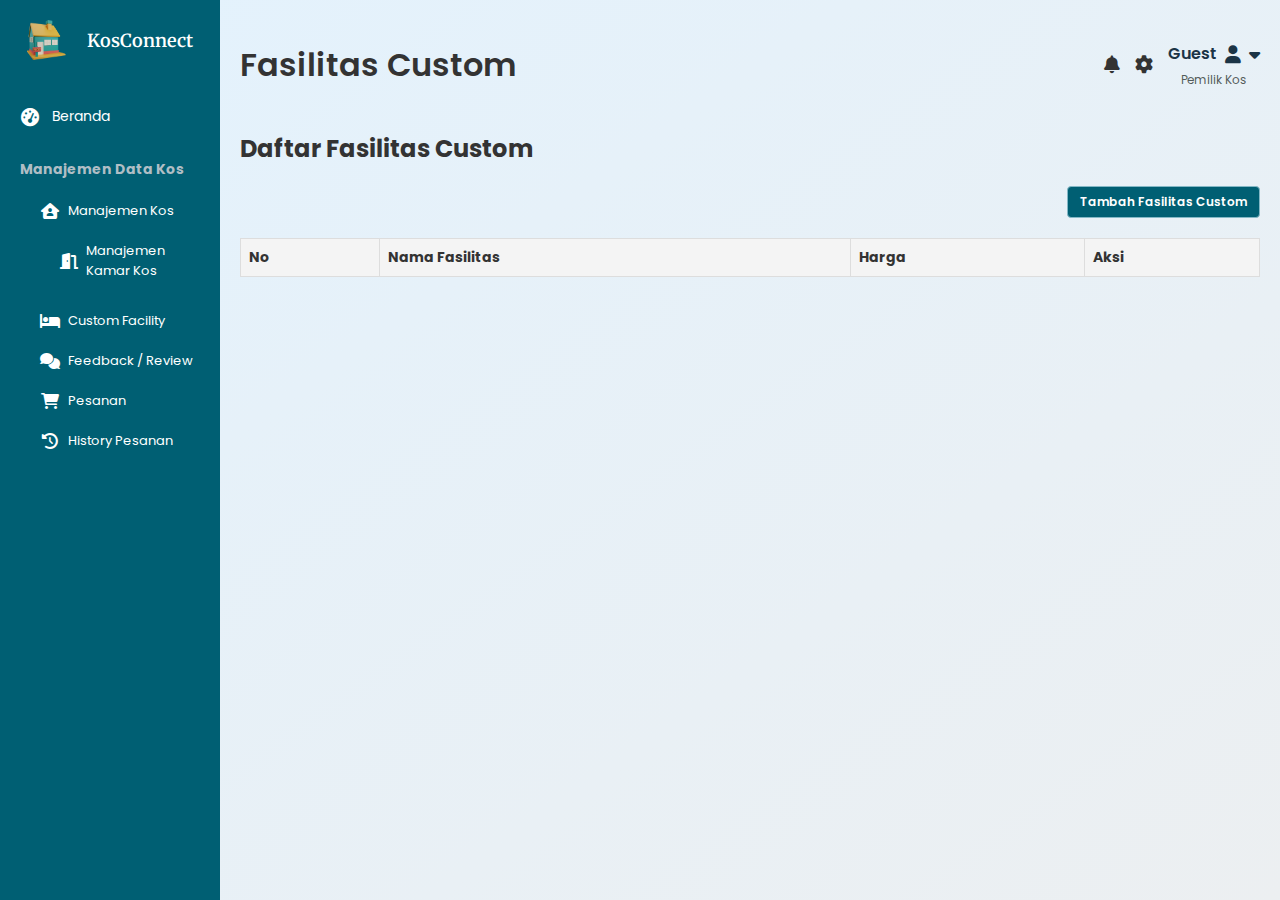
==== custom_facility.html @ b779c00b "add popup tambah custom fasilitas" ====
<!DOCTYPE html>
<html lang="en">

<head>
    <meta charset="UTF-8">
    <meta name="viewport" content="width=device-width, initial-scale=1.0">
    <title>Pesanan | KosConnect</title>
    <link rel="shortcut icon" href="/img/logokos.png" type="image/png">
    <link href="https://fonts.googleapis.com/css2?family=Signika:wght@400;600&display=swap" rel="stylesheet">
    <link href="https://fonts.googleapis.com/css2?family=Poppins:wght@400;600&display=swap" rel="stylesheet" />
    <link rel="preconnect" href="https://fonts.googleapis.com" />
    <link rel="preconnect" href="https://fonts.gstatic.com" crossorigin />
    <link
      href="https://fonts.googleapis.com/css2?family=Merriweather+Sans:ital,wght@0,300..800;1,300..800&family=Merriweather:ital,wght@0,300;0,400;0,700;0,900;1,300;1,400;1,700;1,900&display=swap"
      rel="stylesheet"
    />
    <link href="https://cdnjs.cloudflare.com/ajax/libs/font-awesome/5.15.4/css/all.min.css" rel="stylesheet">
    <link rel="stylesheet" href="https://cdnjs.cloudflare.com/ajax/libs/font-awesome/6.0.0-beta3/css/all.min.css">
    <link rel="stylesheet" href="styles.css">
</head>

<body>
    <div class="container">
        <!-- Sidebar -->
        <div class="sidebar">
            <div class="sidebar-header">
                <!-- Ganti dengan gambar -->
                <img src="img/logokos.png" alt="Kosconnect Logo" style="width: 40px; height: 40px; margin-right: 10px;">
                <h2>KosConnect</h2>
            </div>
            <ul>
                <li><a href="index.html"><i class="fas fa-tachometer-alt"></i> <span>Beranda</span></a></li>
                <li>
                    <h2 style="font-size: 14px; color: #b0bec5;">Manajemen Data Kos</h2>
                    <ul style="list-style: none; padding-left: 20px; margin: 10px 0;">
                        <li>
                            <a href="manajemen_kos.html">
                                <i class="fas fa-house-user"></i> <span>Manajemen Kos</span>
                            </a>
                            <ul id="manajemenKosDropdown" style="list-style: none; padding-left: 20px; margin-top: 10px;">
                                <li>
                                    <a href="manajemen_kamar_kos.html">
                                        <i class="fa-solid fa-door-open"></i> <span>Manajemen Kamar Kos</span>
                                    </a>
                                </li>
                            </ul>                            
                        </li>
                        <li><a href="custom_facility.html"><i class="fas fa-bed"></i> <span>Custom Facility</span></a></li>                        
                        <li><a href="feedback.html"><i class="fas fa-comments"></i> <span>Feedback / Review</span></a></li>
                        <li><a href="pesanan.html"><i class="fas fa-shopping-cart"></i> <span>Pesanan</span></a></li>
                        <li><a href="history.html"><i class="fas fa-history"></i> <span>History Pesanan</span></a></li>
                    </ul>
                </li>
            </ul>
        </div>

        <!-- Main Content -->
        <div class="main-content">
            <div class="dashboard-header">
                <h1>Fasilitas Custom</h1>
                <div class="header-icons">
                    <a href="#"><i class="fas fa-bell"></i></a>
                    <a href="#"><i class="fas fa-cog"></i></a>
                    <div class="user-dropdown">
                        <div class="user-info" onclick="toggleDropdown()">
                            <div class="top-row">
                                <span class="name"></span> <!-- Nama pengguna akan ditambahkan secara dinamis -->
                                <i class="fas fa-user"></i>
                                <i class="fas fa-caret-down"></i>
                            </div>
                            <span class="role">Pemilik Kos</span> <!-- Peran user akan ditambahkan secara dinamis -->
                        </div>
                    </div>
                    <ul class="dropdown-menu">
                        <li><a href="#"><i class="fas fa-sign-out-alt"></i> Logout</a></li>
                    </ul>
                </div>
            </div>

            <!-- Pesanan Table -->
                <div class="room-management">
                    <h2>Daftar Fasilitas Custom</h2>
                    <div style="text-align: right; margin-bottom: 10px;">
                        <!-- <button class="btn btn-primary">Tambah Kamar</button> -->
                        <button onclick="openPopup()" class="btn btn-primary">Tambah Fasilitas Custom</button>
                    </div>                
                    <table>
                        <thead>
                            <tr>
                                <th>No</th>
                                <th>Nama Fasilitas</th>
                                <th>Harga</th>
                                <th>Aksi</th>
                            </tr>
                        </thead>
                        <tbody>
                        </tbody>
                    </table>
                </div>
        </div>
    </div>

    <!-- Popup Tambah Fasilitas Custom -->
    <div id="popupTambahFasilitasCustom" class="popup">
        <div class="popup-content">
            <div class="popup-header">
                <h2 class="popup-title">KosConnect</h2>
                <a href="#" class="cancel-btn" onclick="closePopup(); return false;">
                    <i class="fa-solid fa-circle-xmark"></i>
                </a>
            </div>
            <h3 class="popup-subtitle">Tambah Fasilitas Custom</h3>
            <form id="formTambahFasilitasCustom" method="POST">
                <label for="namaFasilitasCustom" class="form-label">Masukkan nama fasilitas!</label>
                <input type="text" id="namaFasilitasCustom" name="name" placeholder="Nama Fasilitas" required>
    
                <label for="hargaFasilitas" class="form-label">Masukkan harga fasilitas!</label>
                <input type="number" id="hargaFasilitas" name="price" placeholder="Harga Fasilitas" required min="0">
    
                <div class="popup-actions">
                    <button type="submit" class="btn btn-simpan">Simpan</button>
                </div>
            </form>
        </div>
    </div>

    <script src="script.js"></script>
    <script src="js/custom_facility.js"></script>
</body>

</html>
---- styles.css ----
*{
    font-family: 'Poppins', 'sans-serif';
}

body {
    margin: 0;
    background: linear-gradient(to bottom right, #e3f2fd, #eceff1);
    color: #333;
}

.container {
    display: flex;
    height: 100vh;
    overflow: hidden;
}

.sidebar {
    width: 180px;
    background: #005f73;
    color: #fff;
    display: flex;
    flex-direction: column;
    padding: 20px;
    transition: width 0.3s ease;
}

.sidebar-header {
    display: flex;
    align-items: center;
    justify-content: center;
    gap: 10px;
    margin-bottom: 20px;
}

.sidebar-header i {
    font-size: 18px;
}

.sidebar-header h2 {
    font-family: 'Merriweather';
    font-weight: 600;
    font-size: 18px;
    margin: 0;
}

.sidebar ul {
    list-style: none;
    padding: 0;
}

.sidebar ul li {
    margin: 0;
    padding: 10px 0;
}

.sidebar ul li a {
    color: #fff;
    text-decoration: none;
    display: flex;
    align-items: center;
    gap: 12px;
    font-size: 14px;
}

.sidebar ul li a i {
    width: 20px; /* Lebar tetap untuk ikon */
    text-align: center; /* Ratakan ikon secara horizontal */
    font-size: 18px; /* Ukuran ikon utama */
}

.sidebar ul li ul {
    padding-left: 15px;
}

.sidebar ul li ul li a {
    font-size: 13px;
    gap: 8px;
}

.sidebar ul li ul li a i {
    font-size: 16px;
}

.sidebar ul li a span {
    flex-grow: 1; /* Memastikan teks tetap berada dalam satu garis */
}

.main-content {
    flex: 1;
    padding: 20px;
    overflow-y: auto;
}

.dashboard-header {
    display: flex;
    justify-content: space-between;
    align-items: center;
    margin-bottom: 20px;
}

.dashboard-header h1 {
    font-family: 'Poppins';
    font-weight: 600;
}

.dashboard-header .header-icons {
    display: flex;
    align-items: center;
    gap: 15px;
}

.dashboard-header .header-icons a i {
    color: #333;
    /* Warna ikon di header */
    font-size: 18px;
    /* Ukuran ikon di header */
}

/* Styling untuk widget container */
.dashboard-widgets {
    display: grid;
    grid-template-columns: repeat(auto-fill, minmax(250px, 1fr)); /* Menyesuaikan dengan lebar layar */
    gap: 20px;
    margin: 20px;
}

h1, .widget h3 {
    font-family: 'Poppins', 'sans-serif';
    font-weight: 600;
}

/* Widget Information Text */
.widget-info {
    font-family: 'Poppins', 'sans-serif';
    font-size: 14px;
    font-weight: 400;
}

/* Styling untuk tiap widget */
.widget {
    background-color: #fff;
    padding: 20px;
    border-radius: 12px;
    box-shadow: 0px 4px 8px rgba(0, 0, 0, 0.1);
    transition: transform 0.3s ease, box-shadow 0.3s ease;
    text-align: center;
    cursor: pointer;
    overflow: hidden;
}

.widget:hover {
    transform: translateY(-5px); /* Efek hover untuk memberi kesan tombol */
    box-shadow: 0px 10px 20px rgba(0, 0, 0, 0.1);
}

/* Styling untuk judul widget */
.widget h3 {
    font-size: 18px;
    color: #333;
    margin-bottom: 10px;
    font-weight: 600;
    display: flex;
    align-items: center;
    gap: 10px; /* Memberikan jarak antara ikon dan teks */
}

.widget h3 i {
    font-size: 24px; /* Ukuran ikon */
    color: #005f73; /* Warna ikon */
}

/* Styling untuk isi widget (angka atau teks) */
.widget-info {
    font-size: 20px;
    color: #1b3446;
    font-weight: 700;
}

/* Styling untuk widget dengan warna yang lebih cerah */
.widget:nth-child(odd) {
    background-color: #f1faff; /* Warna latar belakang untuk widget ganjil */
}

.widget:nth-child(even) {
    background-color: #f9f9f9; /* Warna latar belakang untuk widget genap */
}


.user-dropdown {
    position: relative;
    display: inline-block;
    font-family: 'Poppins', sans-serif;
}

.user-info {
    display: flex;
    flex-direction: column;
    /* Nama dan role akan disusun vertikal */
    align-items: center;
    /* Meratakan elemen secara horizontal di tengah */
    color: #1b3446;
    /* Warna teks */
    cursor: pointer;
}

.user-info .top-row {
    display: flex;
    /* Nama dan ikon akan disusun horizontal */
    align-items: center;
    /* Nama dan ikon sejajar secara horizontal */
    gap: 8px;
    /* Jarak antara nama dan ikon */
}

.user-info i {
    font-size: 18px;
    color: #1b3446;
    /* Warna ikon */
}

.user-info .name {
    font-size: 16px;
    font-weight: 600;
    color: #1b3446;
    /* Warna nama */
}

.user-info .role {
    font-size: 12px;
    /* Ukuran font lebih kecil untuk role */
    color: #212925BF;
    /* Warna abu-abu muda untuk role */
    margin-top: 5px;
    /* Memberikan jarak antara nama dan role */
}

/* Dropdown and user roles */
.user-info .name, .user-info .role {
    font-family: 'Poppins', 'sans-serif';
}

/* Dropdown */
.dropdown-menu {
    display: none;
    position: absolute;
    top: 80px;
    /* Jarak dari user info */
    right: 0;
    background: #005f73;
    padding: 5px 15px;
    /* Mengurangi padding agar kotak lebih kecil */
    border-radius: 8px;
    box-shadow: 0px 4px 6px rgba(0, 0, 0, 0.1);
    list-style: none;
    z-index: 1000;
    width: 150px;
    /* Ukuran lebar kotak dropdown */
    font-size: 12px;
    /* Mengurangi ukuran font untuk tampil lebih kecil */
}

.dropdown-menu li a {
    text-decoration: none;
    color: #fff;
    font-size: 12px;
    /* Mengurangi ukuran font agar sesuai dengan dropdown */
    display: flex;
    align-items: center;
    gap: 8px;
    font-weight: 600;
    padding: 5px 10px;
    border-radius: 4px;
    transition: background 0.3s ease;
}

.dropdown-menu li a:hover {
    background-color: #20B2AA;
    /* Warna hover */
}

/* Aturan untuk ikon di dalam dropdown */
.dropdown-menu li a i {
    color: #fff !important;
    /* Warna ikon di dropdown tetap putih */
}

/* Tabel transaksi */
/* .dashboard-table {
    margin: 20px;
    font-family: Arial, sans-serif;
}

table {
    width: 100%;
    border-collapse: collapse;
    text-align: left;
}

th, td {
    padding: 10px;
    border: 1px solid #ddd;
}

th {
    background-color: #f4f4f4;
}

tbody tr:nth-child(even) {
    background-color: #f4f4f4;
}

tbody tr:hover {
    background-color: #f1f1f1;
} */

.transaction-table {
    font-family: Arial, sans-serif;
    margin: 20px;
    width: 95%; /* Kurangi lebar tabel agar lebih kecil */
}

.transaction-table h2 {
    font-family: 'Poppins', sans-serif;
    margin-bottom: 10px;
    text-align: left;
}

.table-controls {
    display: flex;
    justify-content: space-between;
    margin-bottom: 10px;
}

table {
    width: 100%;
    border-collapse: collapse;
    font-size: 14px; /* Kecilkan ukuran font */
}

th, td {
    text-align: left;
    padding: 8px; /* Kurangi padding agar lebih ringkas */
    border: 1px solid #ddd;
    vertical-align: top;
}

th {
    background-color: #f4f4f4;
}

td img {
    height: 30px; /* Kecilkan ukuran gambar */
    display: block;
    margin-bottom: 5px;
}

tbody tr:nth-child(even) {
    background-color: #f9f9f9;
}

tbody tr:hover {
    background-color: #f1f1f1;
}

.action-btn {
    background-color: #25a48a    ;
    border: none;
    color: white;
    padding: 3px 8px; /* Kurangi ukuran tombol */
    cursor: pointer;
    border-radius: 3px; /* Kecilkan radius tombol */
    font-size: 12px; /* Kecilkan ukuran teks tombol */
}

.action-btn:hover {
    background-color: #5e95a5;
}

/* search bar */
.search-bar {
    display: flex;
    justify-content: flex-end;
    align-items: center;
    margin: 20px 0;
}

.search-input {
    padding: 8px;
    border: 1px solid #ccc;
    border-radius: 5px;
    font-size: 12px;  /* Mengurangi ukuran font */
    width: 180px;     /* Menyesuaikan lebar input */
    margin-right: 8px;
    transition: all 0.3s ease;
}

.search-input:focus {
    border-color: #002b5b;
    outline: none;
}

.search-bar .btn {
    background-color: #005f73;
    color: white;
    padding: 8px 12px;   /* Mengurangi padding tombol */
    border: none;
    border-radius: 5px;
    cursor: pointer;
    font-size: 12px;      /* Menyesuaikan ukuran font tombol */
    transition: background-color 0.3s ease;
}

.search-bar .btn:hover {
    background-color: #2d4f6c;
}

.search-bar .btn i {
    margin-right: 5px;
}



/* Tombol Tambah */
.btn-primary {
    display: inline-block;
    margin-bottom: 10px; /* Memberikan jarak bawah antara tombol dan elemen lain */
    padding: 6px 12px; /* Memperkecil ukuran tombol */
    background-color: #005f73;
    color: white;
    font-family: 'Poppins', sans-serif;
    font-size: 12px;
    font-weight: 600;
    border: 1px solid #84B8C6;
    border-radius: 4px;
    cursor: pointer;
    transition: background-color 0.2s ease, color 0.2s ease;
}

.btn-primary:hover {
    background-color: white;
    color: #20B2AA;
    border: 1px solid #20B2AA;
}

.btn-primary:active {
    background-color: #5ea3b3;
    color: white;
}

/* Card */
/* General Card Style */
.main-container,
.card {
    border: 1px solid #ddd;
    padding: 20px;
    border-radius: 8px;
    box-shadow: 0 2px 8px rgba(0, 0, 0, 0.1);
    margin-bottom: 20px;
    display: flex;
    flex-direction: column;
    background: #f9f9f9;
}

.main-container .header {
    display: flex;
    justify-content: space-between;
    align-items: center;
    margin-bottom: 20px;
}

.cards-container {
    display: flex;
    gap: 20px;
    flex-wrap: wrap;
    justify-items: center;
    align-items: center;
    margin-left: 20px;
}

.card {
    width: 45%;
}

/* .card .header {
    display: flex;
    justify-content: space-between;
    align-items: center;
} */

.card .header .name {
    font-size: 16px;
    font-weight: 600;
}

.card .header .date {
    font-size: 12px;
    color: #b0bec5;
}

.card .content {
    margin-top: 10px;
    font-size: 14px;
}

.card .rating {
    margin-top: 10px;
}

.card .rating span {
    font-size: 16px;
    color: #f39c12;
}

.card .actions {
    margin-top: 10px;
    display: flex;
    justify-content: flex-start;
    gap: 10px; /* Menambahkan jarak antar tombol */
}

.header {
    margin-bottom: 20px; /* Jarak antara header dan isi form */
}

.form-group {
    margin-bottom: 15px;
    display: flex;
    align-items: center; /* Untuk menyamakan posisi label dan input */
}

.form-group label {
    width: 120px; /* Lebar tetap untuk menyamakan label */
    font-size: 16px;
    color: #333;
}

.form-group input {
    flex-grow: 1; /* Mengisi ruang sisa */
    padding: 5px;
    font-size: 14px;
    border: 1px solid #ddd;
    border-radius: 4px;
}

.form-group input:focus {
    border-color: #84B8C6;
    outline: none;
    box-shadow: 0 0 5px rgba(132, 184, 198, 0.5);
}

form .btn-primary {
    margin-top: 15px;
}

.form-label {
    font-weight: bold;
    margin-bottom: 5px;
    display: block;
}

/* Style untuk input teks */
input[type="text"],
input[type="number"],
textarea,
select {
    width: 100%;
    padding: 10px;
    font-size: 14px;
    border: 1px solid #ccc;
    border-radius: 5px;
    box-sizing: border-box;
    margin-bottom: 15px;
}

/* Styling untuk input file gambar */
input[type="file"] {
    width: 100%;
    padding: 10px;
    font-size: 14px;
    border: 1px solid #ccc;
    border-radius: 5px;
    box-sizing: border-box;
    margin-bottom: 15px;
}

/* Style untuk dropdown select */
select {
    -webkit-appearance: none;
    -moz-appearance: none;
    appearance: none;
    background: url('https://cdnjs.cloudflare.com/ajax/libs/font-awesome/5.15.4/svgs/solid/caret-down.svg') no-repeat right 10px center;
    background-size: 12px;
    padding-right: 30px;
    cursor: pointer;
}

/* Style untuk textarea */
textarea {
    width: 100%;
    padding: 10px;
    font-size: 14px;
    border: 1px solid #ccc;
    border-radius: 5px;
    box-sizing: border-box;
    resize: none;
    /* Disable resizing */
    margin-bottom: 15px;
}


/* Styling untuk pratinjau gambar */
.image-preview-container {
    display: flex;
    gap: 10px;
    flex-wrap: wrap;
    margin-top: 10px;
}

/* Gambar pratinjau */
.image-preview {
    width: 100px;
    height: 100px;
    object-fit: cover;
    border-radius: 5px;
    border: 1px solid #ccc;
}

/* Hover effect pada gambar */
.image-preview:hover {
    opacity: 0.8;
}

.btn-batal {
    width: 100%;
    padding: 14px;
    font-size: 18px;
    background-color: #005f73;
    color: white;
    border: none;
    border-radius: 5px;
    font-weight: bold;
    cursor: pointer;
    gap: 10px;
}

.btn-batal,
.btn-save {
    width: auto;
    /* Pastikan tombol tidak memenuhi 100% */
    padding: 14px;
    font-size: 18px;
    background-color: #005f73;
    color: white;
    border: none;
    border-radius: 5px;
    font-weight: bold;
    cursor: pointer;
}

.btn-batal {
    margin-right: 10px;
    /* Jarak antara tombol */
}

.btn-batal:hover,
.btn-simpan:hover {
    background-color: #003f53;
}

.image-inputs {
    display: flex;
    gap: 10px; /* Menambahkan jarak antar input */
    flex-wrap: wrap; /* Agar tetap responsif jika layar kecil */
  }
  
  .image-inputs input {
    flex: 1 0 18%; /* Setiap input mengambil 18% dari lebar kontainer */
    max-width: 300px;
  }
  
  .harga-inputs {
    display: flex;
    gap: 10px; /* Menambahkan jarak antar input */
    flex-wrap: wrap; /* Agar tetap responsif jika layar kecil */
  }
  
  .harga-inputs input {
    flex: 1 0 18%; /* Setiap input mengambil 18% dari lebar kontainer */
    max-width: 150px;
  }

.btn-add, .btn-edit, .btn-delete, .btn-lihat {
    width: 150px;
    display: inline-block;
    margin-bottom: 10px;
    /* Memberikan jarak bawah antara tombol dan elemen lain */
    padding: 6px 12px;
    /* Memperkecil ukuran tombol */
    background-color: #005f73;
    color: white;
    font-family: 'Poppins', 'sans-serif';
    font-size: 12px;
    font-weight: 600;
    border: 1px solid #84B8C6;
    border-radius: 4px;
    cursor: pointer;
    transition: background-color 0.2s ease, color 0.2s ease;
}

.btn-add:hover, .btn-edit:hover, .btn-delete:hover, .btn-lihat:hover {
    background-color: white;
    color: #20B2AA;
    border: 1px solid #20B2AA;
}

/* Pop UP */
.popup {
    display: none;
    position: fixed;
    top: 50%;
    left: 50%;
    transform: translate(-50%, -50%);
    background-color: #ffffff;
    padding: 20px;
    border-radius: 10px;
    box-shadow: 0 4px 8px rgba(0, 0, 0, 0.2);
    width: 400px;
    max-width: 90%;
    z-index: 1000;
}

.popup-content {
    text-align: center;
}

.popup-header {
    display: flex;
    justify-content: space-between;
    align-items: center;
    margin-bottom: 15px;
}

.popup-title {
    font-family: 'Merriweather', serif;
    font-size: 28px;
    font-weight: bold;
    margin: 0 auto;
    color: #003f53;
}

.popup-subtitle {
    font-size: 22px;
    font-weight: bold;
    margin-bottom: 15px;
    color: #20B2AA;
}

.form-label {
    display: block;
    text-align: left;
    margin-bottom: 5px;
    font-weight: normal;
    color: #003f53;
}

.popup input[type="text"] {
    width: 100%;
    padding: 12px;
    margin-bottom: 20px;
    border: 1px solid #005f73;
    border-radius: 5px;
    font-size: 16px;
    box-sizing: border-box;
    /* Pastikan padding tidak menambah ukuran */
}

.popup input[type="number"] {
    width: 100%;
    padding: 12px;
    margin-bottom: 20px;
    border: 1px solid #005f73;
    border-radius: 5px;
    font-size: 16px;
    box-sizing: border-box;
    /* Pastikan padding tidak menambah ukuran */
}

.popup .styled-select input[type="text"] {
    width: 100%;
    padding: 12px;
    margin-bottom: 20px;
    border: 1px solid #005f73;
    border-radius: 5px;
    font-size: 16px;
    box-sizing: border-box;
    appearance: none;
    /* Menghilangkan gaya default dropdown */
    background: #ffffff url('[data-uri]') no-repeat right 10px center;
    background-size: 12px 8px;
}

.popup-actions {
    text-align: center;
}

.btn-simpan {
    width: 100%;
    padding: 14px;
    font-size: 18px;
    background-color: #005f73;
    color: white;
    border: none;
    border-radius: 5px;
    font-weight: bold;
    cursor: pointer;
    gap: 10px;
}

.btn-simpan:hover {
    background-color: #003f53;
}

.cancel-btn {
    font-size: 24px;
    color: #005f73;
    text-decoration: none;
}

.cancel-btn:hover {
    color: #003f53;
    cursor: pointer;
}

/* .feedback-card .actions button {
    background-color: #84B8C6;
    color: white;
    border: none;
    padding: 8px 16px;
    border-radius: 4px;
    cursor: pointer;
}

.feedback-card .actions button:hover {
    background-color: #70a2b2;
} */

/* Responsif */
@media (max-width: 768px) {
    .sidebar {
        width: 60px;
    }

    .sidebar-header h2 {
        display: none;
    }

    .sidebar ul li a {
        justify-content: center;
        font-size: 20px;
    }

    .sidebar ul li a span {
        display: none;
    }

    .sidebar ul li a i {
        font-size: 24px;
    }

    .sidebar-header i {
        font-size: 24px;
    }
    .dashboard-widgets {
        grid-template-columns: 1fr 1fr; /* 2 kolom pada layar kecil */
    }
}

@media (max-width: 480px) {
    .dashboard-widgets {
        grid-template-columns: 1fr;
    }
}
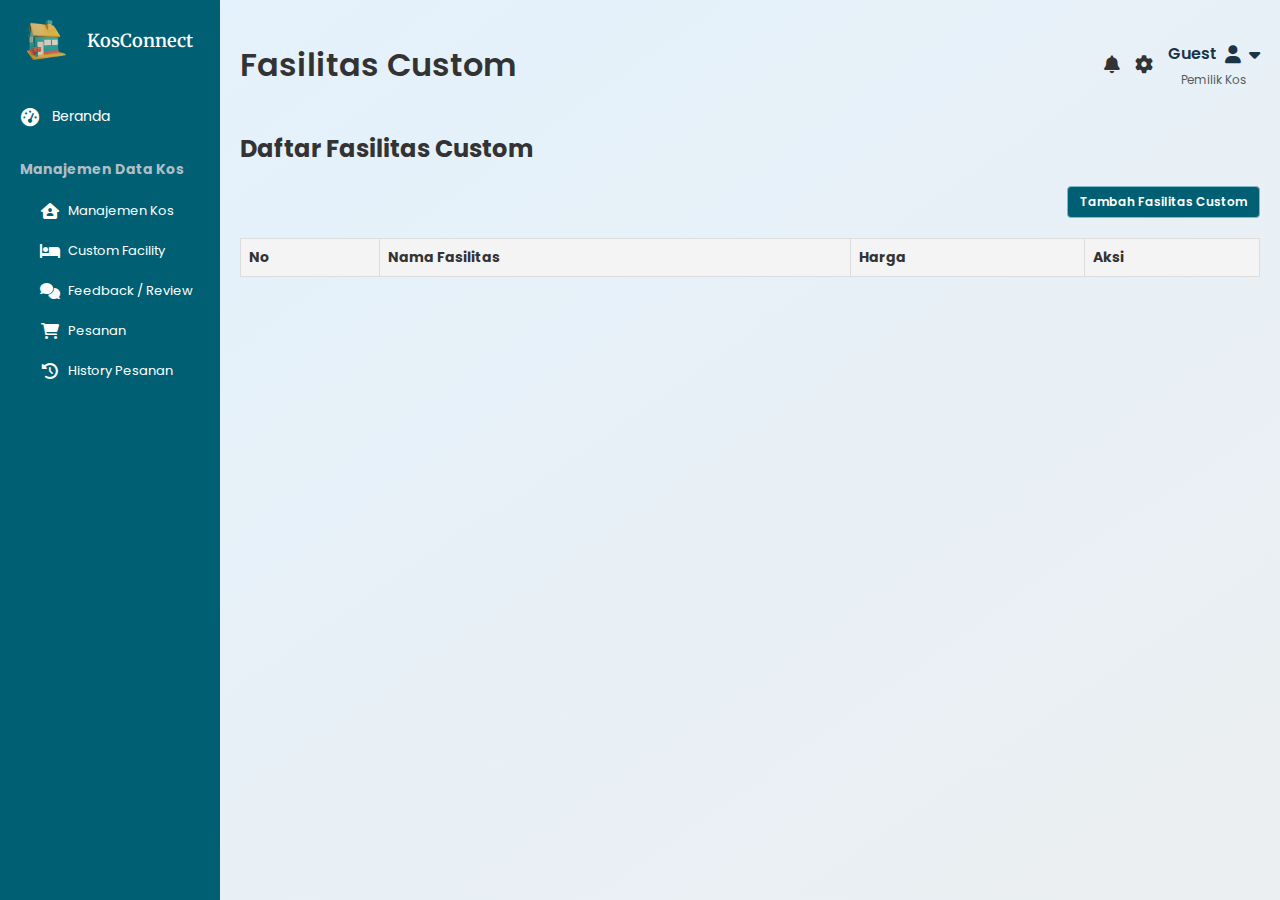
==== commit 28232edd: "FIX edit custom facility" ====
--- a/custom_facility.html
+++ b/custom_facility.html
@@ -11,9 +11,8 @@
     <link rel="preconnect" href="https://fonts.googleapis.com" />
     <link rel="preconnect" href="https://fonts.gstatic.com" crossorigin />
     <link
-      href="https://fonts.googleapis.com/css2?family=Merriweather+Sans:ital,wght@0,300..800;1,300..800&family=Merriweather:ital,wght@0,300;0,400;0,700;0,900;1,300;1,400;1,700;1,900&display=swap"
-      rel="stylesheet"
-    />
+        href="https://fonts.googleapis.com/css2?family=Merriweather+Sans:ital,wght@0,300..800;1,300..800&family=Merriweather:ital,wght@0,300;0,400;0,700;0,900;1,300;1,400;1,700;1,900&display=swap"
+        rel="stylesheet" />
     <link href="https://cdnjs.cloudflare.com/ajax/libs/font-awesome/5.15.4/css/all.min.css" rel="stylesheet">
     <link rel="stylesheet" href="https://cdnjs.cloudflare.com/ajax/libs/font-awesome/6.0.0-beta3/css/all.min.css">
     <link rel="stylesheet" href="styles.css">
@@ -37,16 +36,19 @@
                             <a href="manajemen_kos.html">
                                 <i class="fas fa-house-user"></i> <span>Manajemen Kos</span>
                             </a>
-                            <ul id="manajemenKosDropdown" style="list-style: none; padding-left: 20px; margin-top: 10px;">
+                            <!-- <ul id="manajemenKosDropdown"
+                                style="list-style: none; padding-left: 20px; margin-top: 10px;">
                                 <li>
                                     <a href="manajemen_kamar_kos.html">
                                         <i class="fa-solid fa-door-open"></i> <span>Manajemen Kamar Kos</span>
                                     </a>
                                 </li>
-                            </ul>                            
+                            </ul> -->
                         </li>
-                        <li><a href="custom_facility.html"><i class="fas fa-bed"></i> <span>Custom Facility</span></a></li>                        
-                        <li><a href="feedback.html"><i class="fas fa-comments"></i> <span>Feedback / Review</span></a></li>
+                        <li><a href="custom_facility.html"><i class="fas fa-bed"></i> <span>Custom Facility</span></a>
+                        </li>
+                        <li><a href="feedback.html"><i class="fas fa-comments"></i> <span>Feedback / Review</span></a>
+                        </li>
                         <li><a href="pesanan.html"><i class="fas fa-shopping-cart"></i> <span>Pesanan</span></a></li>
                         <li><a href="history.html"><i class="fas fa-history"></i> <span>History Pesanan</span></a></li>
                     </ul>
@@ -78,25 +80,25 @@
             </div>
 
             <!-- Pesanan Table -->
-                <div class="room-management">
-                    <h2>Daftar Fasilitas Custom</h2>
-                    <div style="text-align: right; margin-bottom: 10px;">
-                        <!-- <button class="btn btn-primary">Tambah Kamar</button> -->
-                        <button onclick="openPopup()" class="btn btn-primary">Tambah Fasilitas Custom</button>
-                    </div>                
-                    <table>
-                        <thead>
-                            <tr>
-                                <th>No</th>
-                                <th>Nama Fasilitas</th>
-                                <th>Harga</th>
-                                <th>Aksi</th>
-                            </tr>
-                        </thead>
-                        <tbody>
-                        </tbody>
-                    </table>
+            <div class="room-management">
+                <h2>Daftar Fasilitas Custom</h2>
+                <div style="text-align: right; margin-bottom: 10px;">
+                    <!-- <button class="btn btn-primary">Tambah Kamar</button> -->
+                    <button onclick="openPopup()" class="btn btn-primary">Tambah Fasilitas Custom</button>
                 </div>
+                <table>
+                    <thead>
+                        <tr>
+                            <th>No</th>
+                            <th>Nama Fasilitas</th>
+                            <th>Harga</th>
+                            <th>Aksi</th>
+                        </tr>
+                    </thead>
+                    <tbody>
+                    </tbody>
+                </table>
+            </div>
         </div>
     </div>
 
@@ -111,12 +113,13 @@
             </div>
             <h3 class="popup-subtitle">Tambah Fasilitas Custom</h3>
             <form id="formTambahFasilitasCustom" method="POST">
-                <label for="namaFasilitasCustom" class="form-label">Masukkan nama fasilitas!</label>
-                <input type="text" id="namaFasilitasCustom" name="name" placeholder="Nama Fasilitas" required>
-    
-                <label for="hargaFasilitas" class="form-label">Masukkan harga fasilitas!</label>
-                <input type="number" id="hargaFasilitas" name="price" placeholder="Harga Fasilitas" required min="0">
-    
+                <label for="namaFasilitasTambah" class="form-label">Masukkan nama fasilitas!</label>
+                <input type="text" id="namaFasilitasTambah" name="name" placeholder="Nama Fasilitas" required>
+
+                <label for="hargaFasilitasTambah" class="form-label">Masukkan harga fasilitas!</label>
+                <input type="number" id="hargaFasilitasTambah" name="price" placeholder="Harga Fasilitas" required
+                    min="0">
+
                 <div class="popup-actions">
                     <button type="submit" class="btn btn-simpan">Simpan</button>
                 </div>
@@ -124,8 +127,34 @@
         </div>
     </div>
 
+    <!-- Popup Edit Fasilitas Custom -->
+    <div id="popupEditFasilitasCustom" class="popup">
+        <div class="popup-content">
+            <div class="popup-header">
+                <h2 class="popup-title">KosConnect</h2>
+                <a href="#" class="cancel-btn" onclick="closeEditPopup(); return false;">
+                    <i class="fa-solid fa-circle-xmark"></i>
+                </a>
+            </div>
+            <h3 class="popup-subtitle">Edit Fasilitas Custom</h3>
+            <form id="formEditFasilitasCustom" method="POST" onsubmit="handleEditFasilitasCustom(event)">
+                <label for="namaFasilitasEdit" class="form-label">Masukkan nama fasilitas!</label>
+                <input type="text" id="namaFasilitasEdit" name="name" placeholder="Nama Fasilitas" required>
+
+                <label for="hargaFasilitasEdit" class="form-label">Masukkan harga fasilitas!</label>
+                <input type="number" id="hargaFasilitasEdit" name="price" placeholder="Harga Fasilitas" required
+                    min="0">
+
+                <div class="popup-actions">
+                    <button type="submit" class="btn btn-simpan">Simpan</button>
+                </div>
+            </form>
+        </div>
+    </div>
+
+
     <script src="script.js"></script>
     <script src="js/custom_facility.js"></script>
 </body>
 
-</html>
+</html>--- a/styles.css
+++ b/styles.css
@@ -832,6 +832,14 @@
     cursor: pointer;
 }
 
+.fasilitas-keterangan {
+    font-size: 12px;
+    color: #888;
+    margin-top: 5px;
+    font-style: italic;
+  }
+  
+
 /* .feedback-card .actions button {
     background-color: #84B8C6;
     color: white;
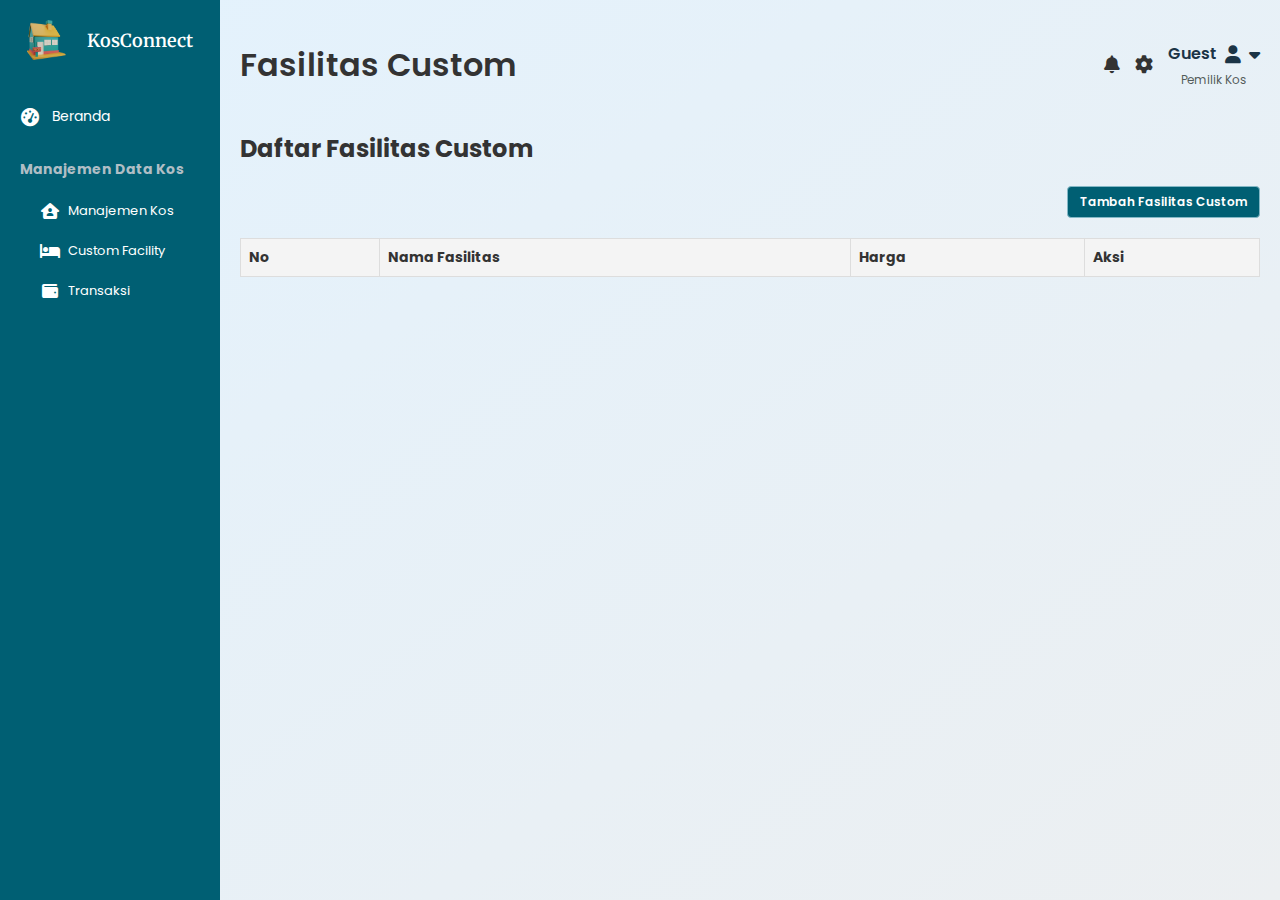
==== commit f61f3f05: "update navigation links to replace 'Feedback / Review' with 'Transaksi' and clean up commented code" ====
--- a/custom_facility.html
+++ b/custom_facility.html
@@ -47,10 +47,10 @@
                         </li>
                         <li><a href="custom_facility.html"><i class="fas fa-bed"></i> <span>Custom Facility</span></a>
                         </li>
-                        <li><a href="feedback.html"><i class="fas fa-comments"></i> <span>Feedback / Review</span></a>
+                        <!-- <li><a href="feedback.html"><i class="fas fa-comments"></i> <span>Feedback / Review</span></a> -->
                         </li>
-                        <li><a href="pesanan.html"><i class="fas fa-shopping-cart"></i> <span>Pesanan</span></a></li>
-                        <li><a href="history.html"><i class="fas fa-history"></i> <span>History Pesanan</span></a></li>
+                        <li><a href="transaksi.html"><i class="fas fa-wallet"></i> <span>Transaksi</span></a></li>
+                        <!-- <li><a href="history.html"><i class="fas fa-history"></i> <span>History Pesanan</span></a></li> -->
                     </ul>
                 </li>
             </ul>
@@ -137,7 +137,7 @@
                 </a>
             </div>
             <h3 class="popup-subtitle">Edit Fasilitas Custom</h3>
-            <form id="formEditFasilitasCustom" method="POST" onsubmit="handleEditFasilitasCustom(event)">
+            <form id="formEditFasilitasCustom" method="POST">
                 <label for="namaFasilitasEdit" class="form-label">Masukkan nama fasilitas!</label>
                 <input type="text" id="namaFasilitasEdit" name="name" placeholder="Nama Fasilitas" required>
 
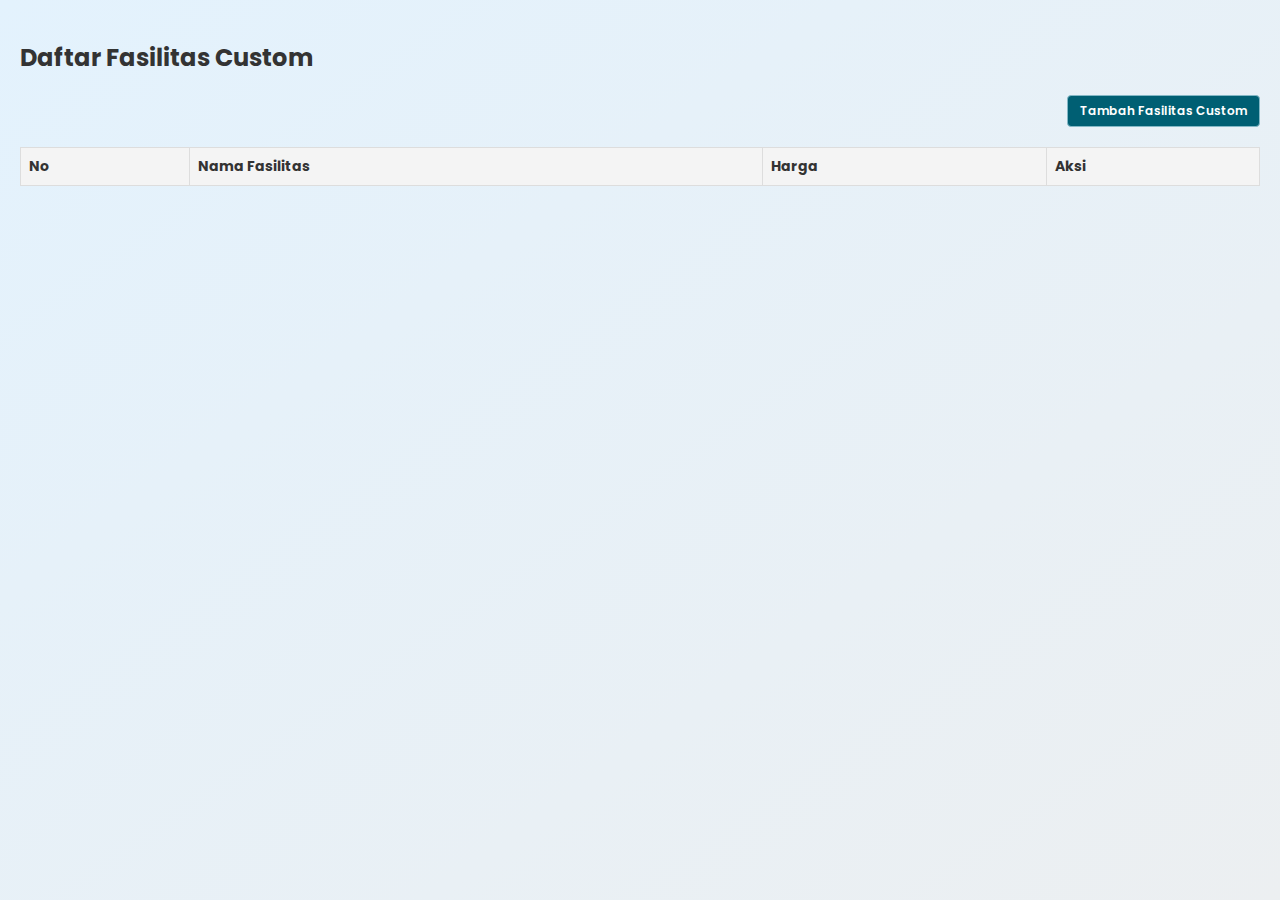
==== commit ed03da07: "Refactor HTML to remove static sidebar and header; replace with dynamic containers" ====
--- a/custom_facility.html
+++ b/custom_facility.html
@@ -20,64 +20,11 @@
 
 <body>
     <div class="container">
-        <!-- Sidebar -->
-        <div class="sidebar">
-            <div class="sidebar-header">
-                <!-- Ganti dengan gambar -->
-                <img src="img/logokos.png" alt="Kosconnect Logo" style="width: 40px; height: 40px; margin-right: 10px;">
-                <h2>KosConnect</h2>
-            </div>
-            <ul>
-                <li><a href="index.html"><i class="fas fa-tachometer-alt"></i> <span>Beranda</span></a></li>
-                <li>
-                    <h2 style="font-size: 14px; color: #b0bec5;">Manajemen Data Kos</h2>
-                    <ul style="list-style: none; padding-left: 20px; margin: 10px 0;">
-                        <li>
-                            <a href="manajemen_kos.html">
-                                <i class="fas fa-house-user"></i> <span>Manajemen Kos</span>
-                            </a>
-                            <!-- <ul id="manajemenKosDropdown"
-                                style="list-style: none; padding-left: 20px; margin-top: 10px;">
-                                <li>
-                                    <a href="manajemen_kamar_kos.html">
-                                        <i class="fa-solid fa-door-open"></i> <span>Manajemen Kamar Kos</span>
-                                    </a>
-                                </li>
-                            </ul> -->
-                        </li>
-                        <li><a href="custom_facility.html"><i class="fas fa-bed"></i> <span>Custom Facility</span></a>
-                        </li>
-                        <!-- <li><a href="feedback.html"><i class="fas fa-comments"></i> <span>Feedback / Review</span></a> -->
-                        </li>
-                        <li><a href="transaksi.html"><i class="fas fa-wallet"></i> <span>Transaksi</span></a></li>
-                        <!-- <li><a href="history.html"><i class="fas fa-history"></i> <span>History Pesanan</span></a></li> -->
-                    </ul>
-                </li>
-            </ul>
-        </div>
+       <div id="sidebar-container"></div>
 
-        <!-- Main Content -->
-        <div class="main-content">
-            <div class="dashboard-header">
-                <h1>Fasilitas Custom</h1>
-                <div class="header-icons">
-                    <a href="#"><i class="fas fa-bell"></i></a>
-                    <a href="#"><i class="fas fa-cog"></i></a>
-                    <div class="user-dropdown">
-                        <div class="user-info" onclick="toggleDropdown()">
-                            <div class="top-row">
-                                <span class="name"></span> <!-- Nama pengguna akan ditambahkan secara dinamis -->
-                                <i class="fas fa-user"></i>
-                                <i class="fas fa-caret-down"></i>
-                            </div>
-                            <span class="role">Pemilik Kos</span> <!-- Peran user akan ditambahkan secara dinamis -->
-                        </div>
-                    </div>
-                    <ul class="dropdown-menu">
-                        <li><a href="#"><i class="fas fa-sign-out-alt"></i> Logout</a></li>
-                    </ul>
-                </div>
-            </div>
+      <!-- Main Content -->
+      <div class="main-content">
+        <div id="header-container"></div>
 
             <!-- Pesanan Table -->
             <div class="room-management">
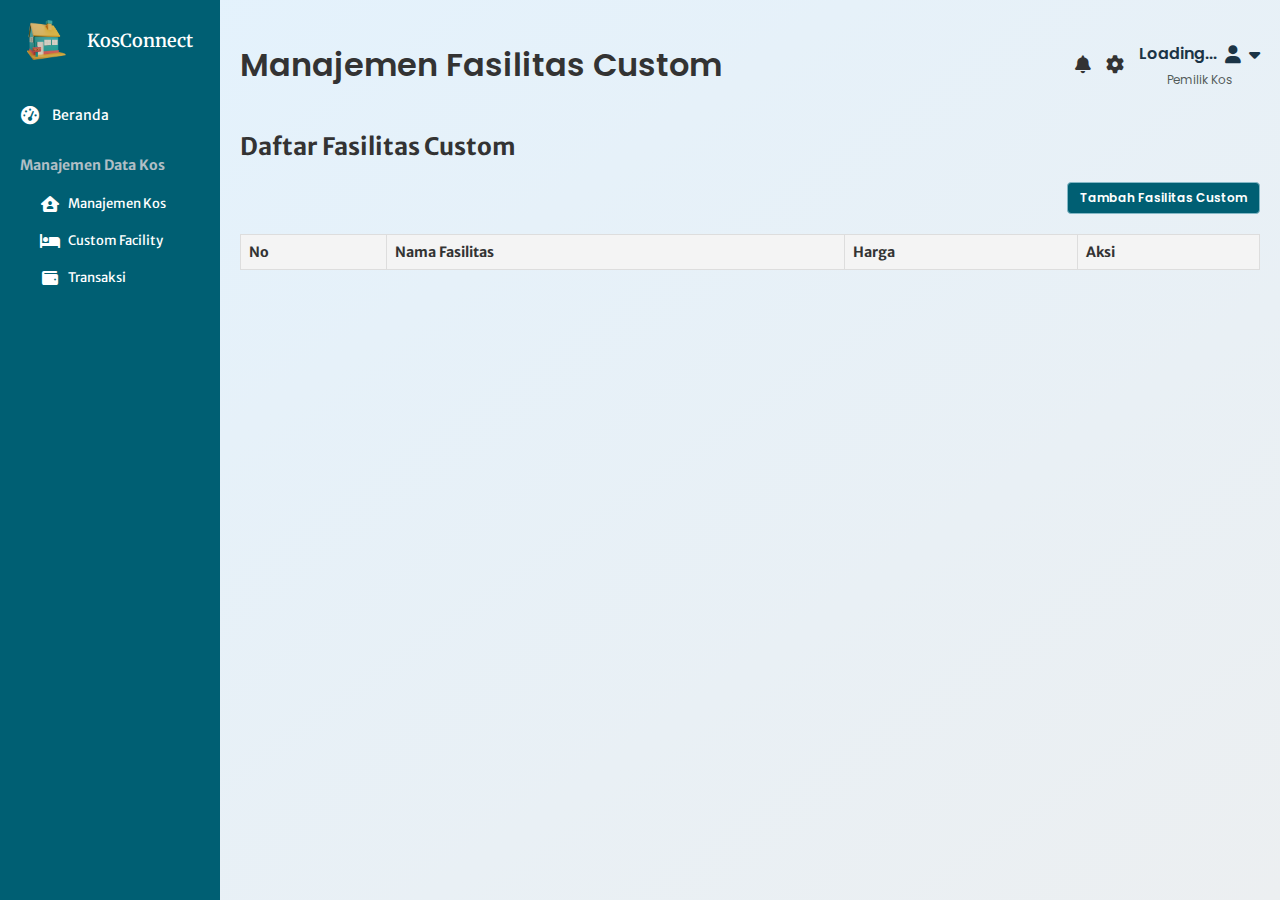
==== commit dfead4a9: "Update page titles for consistency and clarity across facility management views" ====
--- a/custom_facility.html
+++ b/custom_facility.html
@@ -4,7 +4,7 @@
 <head>
     <meta charset="UTF-8">
     <meta name="viewport" content="width=device-width, initial-scale=1.0">
-    <title>Pesanan | KosConnect</title>
+    <title>Fasilitas Custom | KosConnect</title>
     <link rel="shortcut icon" href="/img/logokos.png" type="image/png">
     <link href="https://fonts.googleapis.com/css2?family=Signika:wght@400;600&display=swap" rel="stylesheet">
     <link href="https://fonts.googleapis.com/css2?family=Poppins:wght@400;600&display=swap" rel="stylesheet" />
--- a/styles.css
+++ b/styles.css
@@ -1,6 +1,5 @@
-
-*{
-    font-family: 'Poppins', 'sans-serif';
+* {
+    font-family: 'Merriweather Sans', serif;
 }
 
 body {
@@ -17,6 +16,7 @@
 
 .sidebar {
     width: 180px;
+    height: 100%;
     background: #005f73;
     color: #fff;
     display: flex;
@@ -38,7 +38,7 @@
 }
 
 .sidebar-header h2 {
-    font-family: 'Merriweather';
+    font-family: 'Merriweather', serif;
     font-weight: 600;
     font-size: 18px;
     margin: 0;
@@ -64,9 +64,12 @@
 }
 
 .sidebar ul li a i {
-    width: 20px; /* Lebar tetap untuk ikon */
-    text-align: center; /* Ratakan ikon secara horizontal */
-    font-size: 18px; /* Ukuran ikon utama */
+    width: 20px;
+    /* Lebar tetap untuk ikon */
+    text-align: center;
+    /* Ratakan ikon secara horizontal */
+    font-size: 18px;
+    /* Ukuran ikon utama */
 }
 
 .sidebar ul li ul {
@@ -83,7 +86,8 @@
 }
 
 .sidebar ul li a span {
-    flex-grow: 1; /* Memastikan teks tetap berada dalam satu garis */
+    flex-grow: 1;
+    /* Memastikan teks tetap berada dalam satu garis */
 }
 
 .main-content {
@@ -120,12 +124,14 @@
 /* Styling untuk widget container */
 .dashboard-widgets {
     display: grid;
-    grid-template-columns: repeat(auto-fill, minmax(250px, 1fr)); /* Menyesuaikan dengan lebar layar */
+    grid-template-columns: repeat(auto-fill, minmax(250px, 1fr));
+    /* Menyesuaikan dengan lebar layar */
     gap: 20px;
     margin: 20px;
 }
 
-h1, .widget h3 {
+h1,
+.widget h3 {
     font-family: 'Poppins', 'sans-serif';
     font-weight: 600;
 }
@@ -150,7 +156,8 @@
 }
 
 .widget:hover {
-    transform: translateY(-5px); /* Efek hover untuk memberi kesan tombol */
+    transform: translateY(-5px);
+    /* Efek hover untuk memberi kesan tombol */
     box-shadow: 0px 10px 20px rgba(0, 0, 0, 0.1);
 }
 
@@ -162,12 +169,15 @@
     font-weight: 600;
     display: flex;
     align-items: center;
-    gap: 10px; /* Memberikan jarak antara ikon dan teks */
+    gap: 10px;
+    /* Memberikan jarak antara ikon dan teks */
 }
 
 .widget h3 i {
-    font-size: 24px; /* Ukuran ikon */
-    color: #005f73; /* Warna ikon */
+    font-size: 24px;
+    /* Ukuran ikon */
+    color: #005f73;
+    /* Warna ikon */
 }
 
 /* Styling untuk isi widget (angka atau teks) */
@@ -179,11 +189,13 @@
 
 /* Styling untuk widget dengan warna yang lebih cerah */
 .widget:nth-child(odd) {
-    background-color: #f1faff; /* Warna latar belakang untuk widget ganjil */
+    background-color: #f1faff;
+    /* Warna latar belakang untuk widget ganjil */
 }
 
 .widget:nth-child(even) {
-    background-color: #f9f9f9; /* Warna latar belakang untuk widget genap */
+    background-color: #f9f9f9;
+    /* Warna latar belakang untuk widget genap */
 }
 
 
@@ -236,7 +248,8 @@
 }
 
 /* Dropdown and user roles */
-.user-info .name, .user-info .role {
+.user-info .name,
+.user-info .role {
     font-family: 'Poppins', 'sans-serif';
 }
 
@@ -285,39 +298,12 @@
     /* Warna ikon di dropdown tetap putih */
 }
 
-/* Tabel transaksi */
-/* .dashboard-table {
-    margin: 20px;
-    font-family: Arial, sans-serif;
-}
-
-table {
-    width: 100%;
-    border-collapse: collapse;
-    text-align: left;
-}
-
-th, td {
-    padding: 10px;
-    border: 1px solid #ddd;
-}
-
-th {
-    background-color: #f4f4f4;
-}
-
-tbody tr:nth-child(even) {
-    background-color: #f4f4f4;
-}
-
-tbody tr:hover {
-    background-color: #f1f1f1;
-} */
 
 .transaction-table {
     font-family: Arial, sans-serif;
     margin: 20px;
-    width: 95%; /* Kurangi lebar tabel agar lebih kecil */
+    width: 95%;
+    /* Kurangi lebar tabel agar lebih kecil */
 }
 
 .transaction-table h2 {
@@ -335,12 +321,15 @@
 table {
     width: 100%;
     border-collapse: collapse;
-    font-size: 14px; /* Kecilkan ukuran font */
-}
-
-th, td {
+    font-size: 14px;
+    /* Kecilkan ukuran font */
+}
+
+th,
+td {
     text-align: left;
-    padding: 8px; /* Kurangi padding agar lebih ringkas */
+    padding: 8px;
+    /* Kurangi padding agar lebih ringkas */
     border: 1px solid #ddd;
     vertical-align: top;
 }
@@ -350,7 +339,8 @@
 }
 
 td img {
-    height: 30px; /* Kecilkan ukuran gambar */
+    height: 30px;
+    /* Kecilkan ukuran gambar */
     display: block;
     margin-bottom: 5px;
 }
@@ -364,13 +354,16 @@
 }
 
 .action-btn {
-    background-color: #25a48a    ;
+    background-color: #25a48a;
     border: none;
     color: white;
-    padding: 3px 8px; /* Kurangi ukuran tombol */
-    cursor: pointer;
-    border-radius: 3px; /* Kecilkan radius tombol */
-    font-size: 12px; /* Kecilkan ukuran teks tombol */
+    padding: 3px 8px;
+    /* Kurangi ukuran tombol */
+    cursor: pointer;
+    border-radius: 3px;
+    /* Kecilkan radius tombol */
+    font-size: 12px;
+    /* Kecilkan ukuran teks tombol */
 }
 
 .action-btn:hover {
@@ -389,8 +382,10 @@
     padding: 8px;
     border: 1px solid #ccc;
     border-radius: 5px;
-    font-size: 12px;  /* Mengurangi ukuran font */
-    width: 180px;     /* Menyesuaikan lebar input */
+    font-size: 12px;
+    /* Mengurangi ukuran font */
+    width: 180px;
+    /* Menyesuaikan lebar input */
     margin-right: 8px;
     transition: all 0.3s ease;
 }
@@ -403,11 +398,13 @@
 .search-bar .btn {
     background-color: #005f73;
     color: white;
-    padding: 8px 12px;   /* Mengurangi padding tombol */
+    padding: 8px 12px;
+    /* Mengurangi padding tombol */
     border: none;
     border-radius: 5px;
     cursor: pointer;
-    font-size: 12px;      /* Menyesuaikan ukuran font tombol */
+    font-size: 12px;
+    /* Menyesuaikan ukuran font tombol */
     transition: background-color 0.3s ease;
 }
 
@@ -424,8 +421,10 @@
 /* Tombol Tambah */
 .btn-primary {
     display: inline-block;
-    margin-bottom: 10px; /* Memberikan jarak bawah antara tombol dan elemen lain */
-    padding: 6px 12px; /* Memperkecil ukuran tombol */
+    margin-bottom: 10px;
+    /* Memberikan jarak bawah antara tombol dan elemen lain */
+    padding: 6px 12px;
+    /* Memperkecil ukuran tombol */
     background-color: #005f73;
     color: white;
     font-family: 'Poppins', sans-serif;
@@ -479,14 +478,84 @@
 }
 
 .card {
-    width: 45%;
-}
-
-/* .card .header {
-    display: flex;
-    justify-content: space-between;
-    align-items: center;
-} */
+    border-radius: 8px;
+    box-shadow: 0 2px 4px rgba(0, 0, 0, 0.1);
+    overflow: hidden;
+    /* Ensure image stays within card bounds */
+    display: flex;
+    flex-direction: column;
+    /* Arrange header, content, footer vertically */
+    transition: transform 0.2s ease-in-out;
+    /* Add a hover effect */
+    width: 100%;
+    max-height: fit-content;
+}
+
+.card:hover {
+    transform: scale(1.02);
+    /* Scale up slightly on hover */
+}
+
+.card-header {
+    /* Vertically center image and title */
+    padding: 10px;
+}
+
+.card-image {
+    width: 20%;
+    height: 100px;
+    border-radius: 10px;
+    object-fit: cover;
+    margin-right: 10px;
+}
+
+.card-title {
+    display: flex;
+    justify-content: space-around;
+    max-height: 40px;
+    /* Allow title to take up available space */
+}
+
+.card-header h3 {
+    font-family: 'Merriweather', serif;
+    color: #1b3446;
+}
+
+.card-header p {
+    font-family: 'Merriweather Sans', serif;
+    color: #1b3446;
+    max-height: 30px;
+}
+
+.card-content {
+    display: flex;
+    padding: 10px;
+    flex: 1;
+    gap: 10px
+}
+
+.card-content div {
+    background-color: #ffffff;
+    padding: 10px;
+    border-radius: 10px;
+}
+
+
+.facility-list {
+    display: flex;
+    flex-wrap: wrap;
+    gap: 10px;
+    margin-top: 10px;
+}
+
+.card-button {
+    display: flex;
+    gap: 10px;
+    /* Distribute buttons evenly */
+    padding: 10px;
+    /* Add a separator line */
+    border-top: #003f53 solid 5px;
+}
 
 .card .header .name {
     font-size: 16px;
@@ -498,45 +567,36 @@
     color: #b0bec5;
 }
 
-.card .content {
-    margin-top: 10px;
-    font-size: 14px;
-}
-
-.card .rating {
-    margin-top: 10px;
-}
-
-.card .rating span {
-    font-size: 16px;
-    color: #f39c12;
-}
-
 .card .actions {
     margin-top: 10px;
     display: flex;
     justify-content: flex-start;
-    gap: 10px; /* Menambahkan jarak antar tombol */
+    gap: 10px;
+    /* Menambahkan jarak antar tombol */
 }
 
 .header {
-    margin-bottom: 20px; /* Jarak antara header dan isi form */
+    margin-bottom: 20px;
+    /* Jarak antara header dan isi form */
 }
 
 .form-group {
     margin-bottom: 15px;
     display: flex;
-    align-items: center; /* Untuk menyamakan posisi label dan input */
+    align-items: center;
+    /* Untuk menyamakan posisi label dan input */
 }
 
 .form-group label {
-    width: 120px; /* Lebar tetap untuk menyamakan label */
+    width: 120px;
+    /* Lebar tetap untuk menyamakan label */
     font-size: 16px;
     color: #333;
 }
 
 .form-group input {
-    flex-grow: 1; /* Mengisi ruang sisa */
+    flex-grow: 1;
+    /* Mengisi ruang sisa */
     padding: 5px;
     font-size: 14px;
     border: 1px solid #ddd;
@@ -670,35 +730,41 @@
 
 .image-inputs {
     display: flex;
-    gap: 10px; /* Menambahkan jarak antar input */
-    flex-wrap: wrap; /* Agar tetap responsif jika layar kecil */
-  }
-  
-  .image-inputs input {
-    flex: 1 0 18%; /* Setiap input mengambil 18% dari lebar kontainer */
+    gap: 10px;
+    /* Menambahkan jarak antar input */
+    flex-wrap: wrap;
+    /* Agar tetap responsif jika layar kecil */
+}
+
+.image-inputs input {
+    flex: 1 0 18%;
+    /* Setiap input mengambil 18% dari lebar kontainer */
     max-width: 300px;
-  }
-  
-  .harga-inputs {
-    display: flex;
-    gap: 10px; /* Menambahkan jarak antar input */
-    flex-wrap: wrap; /* Agar tetap responsif jika layar kecil */
-  }
-  
-  .harga-inputs input {
-    flex: 1 0 18%; /* Setiap input mengambil 18% dari lebar kontainer */
+}
+
+.harga-inputs {
+    display: flex;
+    gap: 10px;
+    /* Menambahkan jarak antar input */
+    flex-wrap: wrap;
+    /* Agar tetap responsif jika layar kecil */
+}
+
+.harga-inputs input {
+    flex: 1 0 18%;
+    /* Setiap input mengambil 18% dari lebar kontainer */
     max-width: 150px;
-  }
-
-.btn-add, .btn-edit, .btn-delete, .btn-lihat {
+}
+
+.btn-add,
+.btn-edit,
+.btn-delete,
+.btn-lihat {
     width: 150px;
     display: inline-block;
     margin-bottom: 10px;
     /* Memberikan jarak bawah antara tombol dan elemen lain */
     padding: 6px 12px;
-    /* Memperkecil ukuran tombol */
-    background-color: #005f73;
-    color: white;
     font-family: 'Poppins', 'sans-serif';
     font-size: 12px;
     font-weight: 600;
@@ -708,7 +774,36 @@
     transition: background-color 0.2s ease, color 0.2s ease;
 }
 
-.btn-add:hover, .btn-edit:hover, .btn-delete:hover, .btn-lihat:hover {
+.btnBack,
+.btn-add,
+.btn-lihat {
+    /* Memperkecil ukuran tombol */
+    background-color: #005f73;
+    color: white;
+}
+
+.btn-delete {
+    background-color: #dc3545;
+    color: #f1f1f1;
+}
+
+.btn-delete:hover {
+    background-color: #c12a36;
+    color: white;
+}
+
+.btn-edit {
+    background-color: #ffc107;
+    color: #1b3446;
+}
+
+.btn-edit:hover {
+    background-color: #e0a800;
+    color: #1b3446;
+}
+
+.btn-add:hover,
+.btn-lihat:hover {
     background-color: white;
     color: #20B2AA;
     border: 1px solid #20B2AA;
@@ -837,8 +932,8 @@
     color: #888;
     margin-top: 5px;
     font-style: italic;
-  }
-  
+}
+
 
 /* .feedback-card .actions button {
     background-color: #84B8C6;
@@ -879,8 +974,10 @@
     .sidebar-header i {
         font-size: 24px;
     }
+
     .dashboard-widgets {
-        grid-template-columns: 1fr 1fr; /* 2 kolom pada layar kecil */
+        grid-template-columns: 1fr 1fr;
+        /* 2 kolom pada layar kecil */
     }
 }
 
